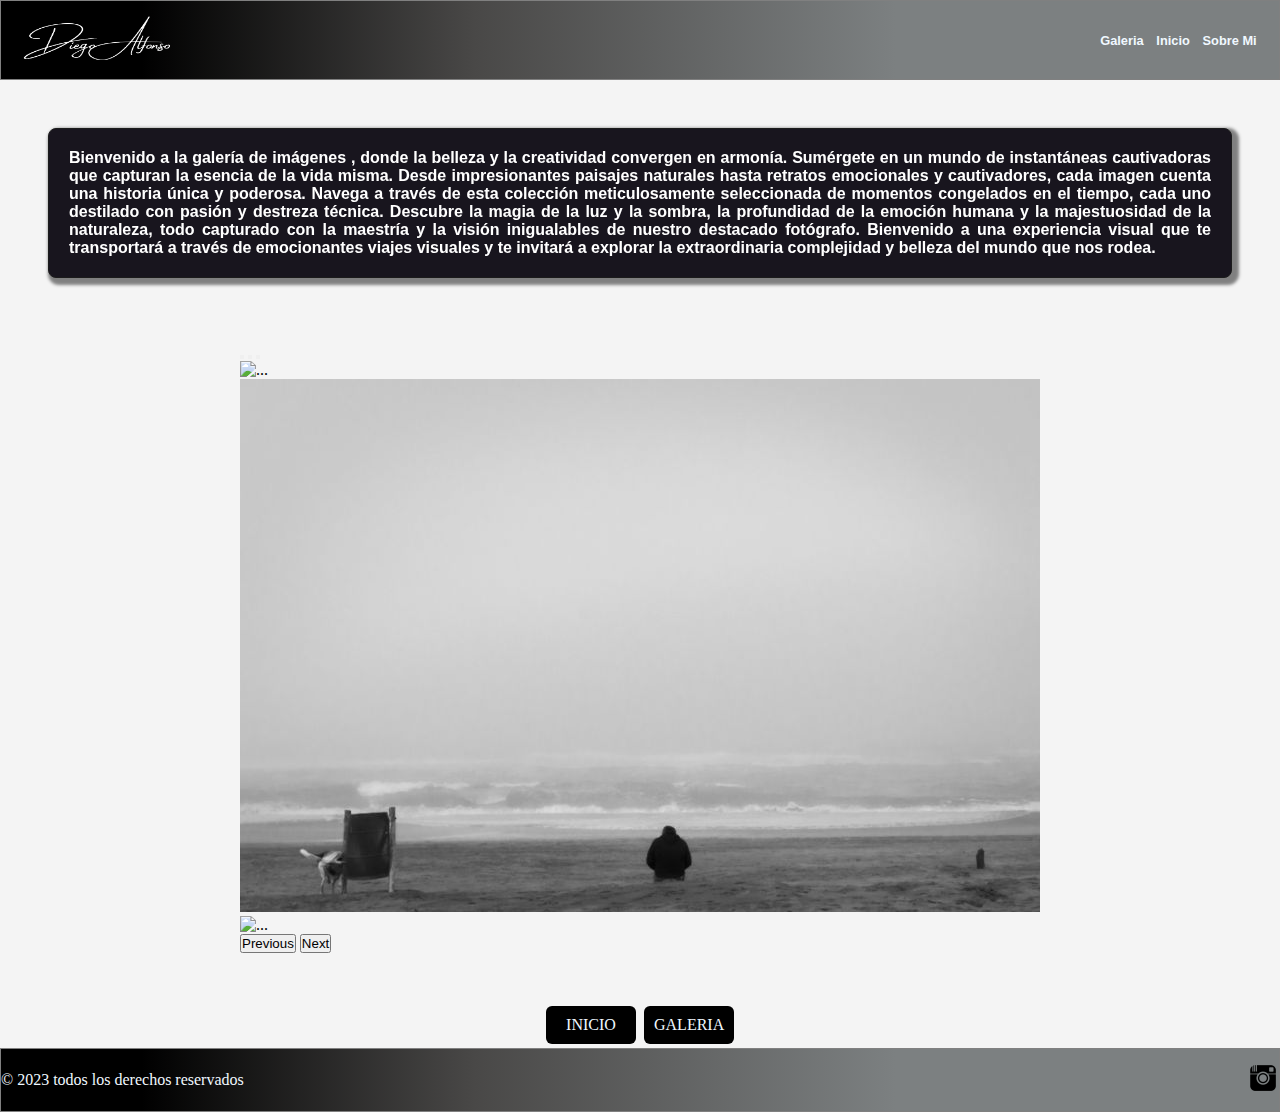
==== html/galeria.html @ 4f67367e "terminado" ====
<!DOCTYPE html>
<html lang="en">

<head>
  <meta charset="UTF-8">
  <meta name="viewport" content="width=device-width, initial-scale=1.0">
  <title>Galeria</title>
  <!--link de bootstrap-->
  <link href="https://cdn.jsdelivr.net/npm/bootstrap@5.3.2/dist/css/bootstrap.min.css" rel="stylesheet"
    integrity="sha384-T3c6CoIi6uLrA9TneNEoa7RxnatzjcDSCmG1MXxSR1GAsXEV/Dwwykc2MPK8M2HN" crossorigin="anonymous">
  <!--link de CSS-->
  <link rel="stylesheet" href="../css/style.css">
  <link href="https://unpkg.com/aos@2.3.1/dist/aos.css" rel="stylesheet">

</head>

<body>

  <header class="header">
    <!--navegable-->

    <div class="logo">
      <img src="../images/Diego Alfonso.png " alt="logo firma">
    </div>

    <nav class="navegable">
      <ul>
        <li>
          <a href="../html/galeria.html">Galeria</a>

        </li>

        <li>
          <a href="../index.html">Inicio</a>
        </li>
        <li>
          <a href="sobremi.html">Sobre Mi</a>
        </li>
      </ul>

    </nav>

  </header>


  <div class="contenedor-titulo-galeria">

    <div class="contenedor-parrafo-galeria" data-aos="fade-right">
      <p>Bienvenido a la galería de imágenes , donde la belleza y la creatividad
        convergen en armonía. Sumérgete en un mundo de instantáneas cautivadoras que capturan la esencia de la vida
        misma. Desde impresionantes paisajes naturales hasta retratos emocionales y cautivadores, cada imagen cuenta una
        historia única y poderosa. Navega a través de esta colección meticulosamente seleccionada de momentos congelados
        en el tiempo, cada uno destilado con pasión y destreza técnica. Descubre la magia de la luz y la sombra, la
        profundidad de la emoción humana y la majestuosidad de la naturaleza, todo capturado con la maestría y la visión
        inigualables de nuestro destacado fotógrafo. Bienvenido a una experiencia visual que te transportará a través de
        emocionantes viajes visuales y te invitará a explorar la extraordinaria complejidad y belleza del mundo que nos
        rodea.</p>
    </div>
  </div>

  <main class="main">



    <section class="contenedor-carrousel">

      <div class="carrousel">

        <div id="carouselExampleIndicators" class="carousel slide">
          <div class="carousel-indicators">
            <button type="button" data-bs-target="#carouselExampleIndicators" data-bs-slide-to="0" class="active"
              aria-current="true" aria-label="Slide 1"></button>
            <button type="button" data-bs-target="#carouselExampleIndicators" data-bs-slide-to="1"
              aria-label="Slide 2"></button>
            <button type="button" data-bs-target="#carouselExampleIndicators" data-bs-slide-to="2"
              aria-label="Slide 3"></button>
          </div>
          <div class="carousel-inner">
            <div class="carousel-item active">
              <img src="../images/carrousel/auto.jpeg" class="d-block w-100" alt="...">
            </div>
            <div class="carousel-item">
              <img src="../images/carrousel/carrousel-3.jpg" class="d-block w-100" alt="...">
            </div>
            <div class="carousel-item">
              <img src="../images/carrousel/casilla.jpeg" class="d-block w-100" alt="...">
            </div>
          </div>
          <button class="carousel-control-prev" type="button" data-bs-target="#carouselExampleIndicators"
            data-bs-slide="prev">
            <span class="carousel-control-prev-icon" aria-hidden="true"></span>
            <span class="visually-hidden">Previous</span>
          </button>
          <button class="carousel-control-next" type="button" data-bs-target="#carouselExampleIndicators"
            data-bs-slide="next">
            <span class="carousel-control-next-icon" aria-hidden="true"></span>
            <span class="visually-hidden">Next</span>
          </button>
        </div>



      </div>


    </section>

    <section class="boton1">
      <div class="boton-inicio">
        <a href="../index.html">INICIO</a>


      </div>
      <div class="boton2">
        <a href="../html/galeria.html">GALERIA</a>
      </div>

    </section>



















  </main>
  <footer class="pie">

    <div class="derechos">
      <p>
        © 2023 todos los derechos reservados
      </p>
    </div>
    <div class="insta">
      <a href="https://www.instagram.com" target="_blank"><img src="../images/principal/instagram.png"
          alt="instagram"></a>

    </div>


  </footer>

  <script src="https://cdn.jsdelivr.net/npm/bootstrap@5.3.2/dist/js/bootstrap.bundle.min.js"
    integrity="sha384-C6RzsynM9kWDrMNeT87bh95OGNyZPhcTNXj1NW7RuBCsyN/o0jlpcV8Qyq46cDfL"
    crossorigin="anonymous"></script>


  <script src="https://unpkg.com/aos@2.3.1/dist/aos.js"></script>
  <script>
    AOS.init();
  </script>

</body>

</html>
---- css/style.css ----
* {
  margin: 0;
  padding: 0;
  box-sizing: border-box;
}

body {
  min-height: 100%;
  background-color: #f4f4f4;
}

html {
  height: 100%;
}

.grid-conteiner {
  display: grid;
  grid-template-areas: "header" "main" "footer";
}

.header {
  grid-area: header;
}

.main {
  grid-area: main;
}

.pie {
  grid-area: footer;
}

header {
  display: flex;
  background: rgb(0, 0, 0);
  background: linear-gradient(90deg, rgb(0, 0, 0) 11%, rgb(73, 72, 71) 37%, rgb(124, 128, 129) 70%);
  color: aliceblue;
  align-items: center;
  justify-content: space-between;
  border: 1px solid grey;
  padding: 1rem;
  height: 5rem;
}
header .logo {
  display: flex;
  align-items: center;
}
header .logo img {
  width: 10rem;
  height: 7rem;
}
header .navegable ul {
  display: flex;
  flex-direction: row;
  list-style: none;
  padding: 0;
  margin: 0;
}
header .navegable ul li {
  font-size: 0.8rem;
  display: flex;
  margin: 0.4rem;
  list-style: none;
  font-family: Arial, Helvetica, sans-serif;
  font-weight: bold;
}
header .navegable ul li :hover {
  color: black;
  transition: 0.6s;
}
header .navegable ul a {
  align-items: center;
  text-decoration: none;
  color: aliceblue;
}

.galeria {
  min-height: 100vh;
  max-width: 100rem;
  margin: 0 auto;
  padding: 0 2rem 2rem;
}
.galeria h1 {
  text-align: center;
  margin: 20px;
  font-family: "Russo One", sans-serif;
  font-size: 4rem;
  font-weight: bolder;
  color: rgb(3, 0, 0);
}
.galeria .contenedor-imagenes {
  margin: 0.5rem;
  display: flex;
  flex-wrap: wrap;
  margin: -1rem -1rem;
  transition: 2s;
}
.galeria .contenedor-imagenes .imagen {
  flex: 1 0 24rem;
  margin: 0.5rem;
}
.galeria .contenedor-imagenes .imagen img {
  display: block;
  width: 100%;
  height: 100%;
  object-fit: cover;
  border-radius: 4px;
  box-shadow: 0.2rem 0.2rem 0.2rem 0.2rem grey;
  padding: 0.5rem 0.5rem 0.5rem 0.5rem;
  transition: transform 2s;
}
.galeria .contenedor-imagenes .imagen img:hover {
  transform: scale(1.1);
}

.contenedor-texto {
  display: flex;
  flex-direction: column;
  justify-content: center;
  align-items: center;
  width: 100%;
  height: 30vh;
}
.contenedor-texto .titulo {
  display: flex;
}
.contenedor-texto .titulo h2 {
  text-align: center;
  font-family: "Russo One", sans-serif;
  font-size: 2.5rem;
}
.contenedor-texto .contenedor-parrafo {
  display: flex;
  justify-content: center;
  align-items: center;
  flex-direction: column;
}
.contenedor-texto .contenedor-parrafo p {
  width: 50rem;
  display: flex;
  text-align: justify;
  justify-content: center;
  align-items: center;
  margin-top: 20px;
  font-family: karla;
  font-weight: bold;
  font-size: 1.2rem;
}

.pie {
  display: flex;
  flex-direction: row;
  background: rgb(0, 0, 0);
  background: linear-gradient(90deg, rgb(0, 0, 0) 11%, rgb(73, 72, 71) 37%, rgb(124, 128, 129) 70%);
  color: aliceblue;
  align-items: center;
  justify-content: space-between;
  border: 1px solid grey;
  padding: 0;
  height: 4rem;
}
.pie .derechos {
  display: flex;
  align-items: center;
  flex-direction: row;
  padding: 0;
  margin: 0;
}
.pie .insta {
  display: flex;
  align-items: center;
}
.pie .insta img {
  width: 2rem;
  height: 2rem;
}

.contenedor-titulo-galeria {
  text-align: center;
  margin: 1rem;
  display: flex;
  justify-content: center;
  flex-direction: column;
  align-items: center;
}
.contenedor-titulo-galeria .contenedor-parrafo-galeria {
  max-width: 1300px;
  display: flex;
  margin: 2rem;
  border: #1c1c1c solid 1px;
  padding: 20px;
  border-radius: 8px;
  box-shadow: 0.2rem 0.2rem 0.2rem 0.2rem grey;
  background-color: #18151e;
}
.contenedor-titulo-galeria .contenedor-parrafo-galeria p {
  text-align: justify;
  font-family: "Russo One", sans-serif;
  font-weight: bold;
  color: white;
}

.contenedor-carrousel {
  padding: 1px;
}
.contenedor-carrousel .carrousel {
  display: flex;
  justify-content: center;
  margin-top: 1rem;
}
.contenedor-carrousel .carousel-inner img {
  width: auto;
  max-height: 900px;
  max-width: 1000px;
}

@media (max-width: 450px) {
  .header .logo img {
    width: 6rem;
  }
  .header .navegable ul {
    width: 100%;
    margin-top: 1px;
  }
  .header .navegable ul li {
    font-size: 12px;
  }
  .galeria {
    display: flex;
    flex-direction: column;
  }
  .titulo-principal h1 {
    margin-bottom: 3rem;
    font-size: 80%;
    margin-bottom: 10px;
  }
  .contenedor-imagenes {
    margin: 0.5rem;
    display: flex;
    flex-direction: column;
    justify-content: center;
    flex-wrap: wrap;
  }
  .contenedor-imagenes .imgagen {
    margin: 0rem 0rem 0rem 0.8rem;
    flex: 1 0 10rem;
    width: 230px;
    height: 200px;
  }
  .contenedor-imagenes .imgagen img {
    flex: 1 0 10rem;
    width: 12rem;
    height: 8rem;
  }
  .contenedor-titulo-galeria h3 {
    font-size: 18px;
  }
  .contenedor-parrafo-galeria {
    max-width: 400px;
    max-height: 500px;
  }
  .contenedor-parrafo-galeria p {
    font-size: 9px;
  }
  .pie {
    width: 100%;
    height: 80%;
  }
  .pie p {
    font-size: 30%;
  }
  .pie img {
    width: 12px;
    height: 12px;
  }
  .main2 {
    width: auto;
  }
  .parrafo3 {
    width: 150px;
  }
  .parrafo3 p {
    text-align: justify;
    font-size: 15px;
    padding: 25px;
  }
}
.boton1 {
  margin-top: 3rem;
  display: flex;
  justify-content: center;
  text-align: center;
}
.boton1 .boton-inicio, .boton1 .boton2 {
  margin: 4px;
  background-color: black;
  padding: 10px;
  width: 90px;
  border-radius: 6px;
}
.boton1 .boton-inicio a, .boton1 .boton2 a {
  text-decoration: none;
  text-align: center;
  color: aliceblue;
}
.main2 {
  background-image: url(/images/muelle.jpeg);
  display: flex;
  width: 100%;
  height: 90vh;
  justify-content: center;
  align-items: center;
}
.main2 .parrafo3 {
  width: 600px;
  text-align: justify;
  font-family: "Russo One", sans-serif;
  font-weight: bold;
  font-size: 1.8rem;
}

/*# sourceMappingURL=style.css.map */
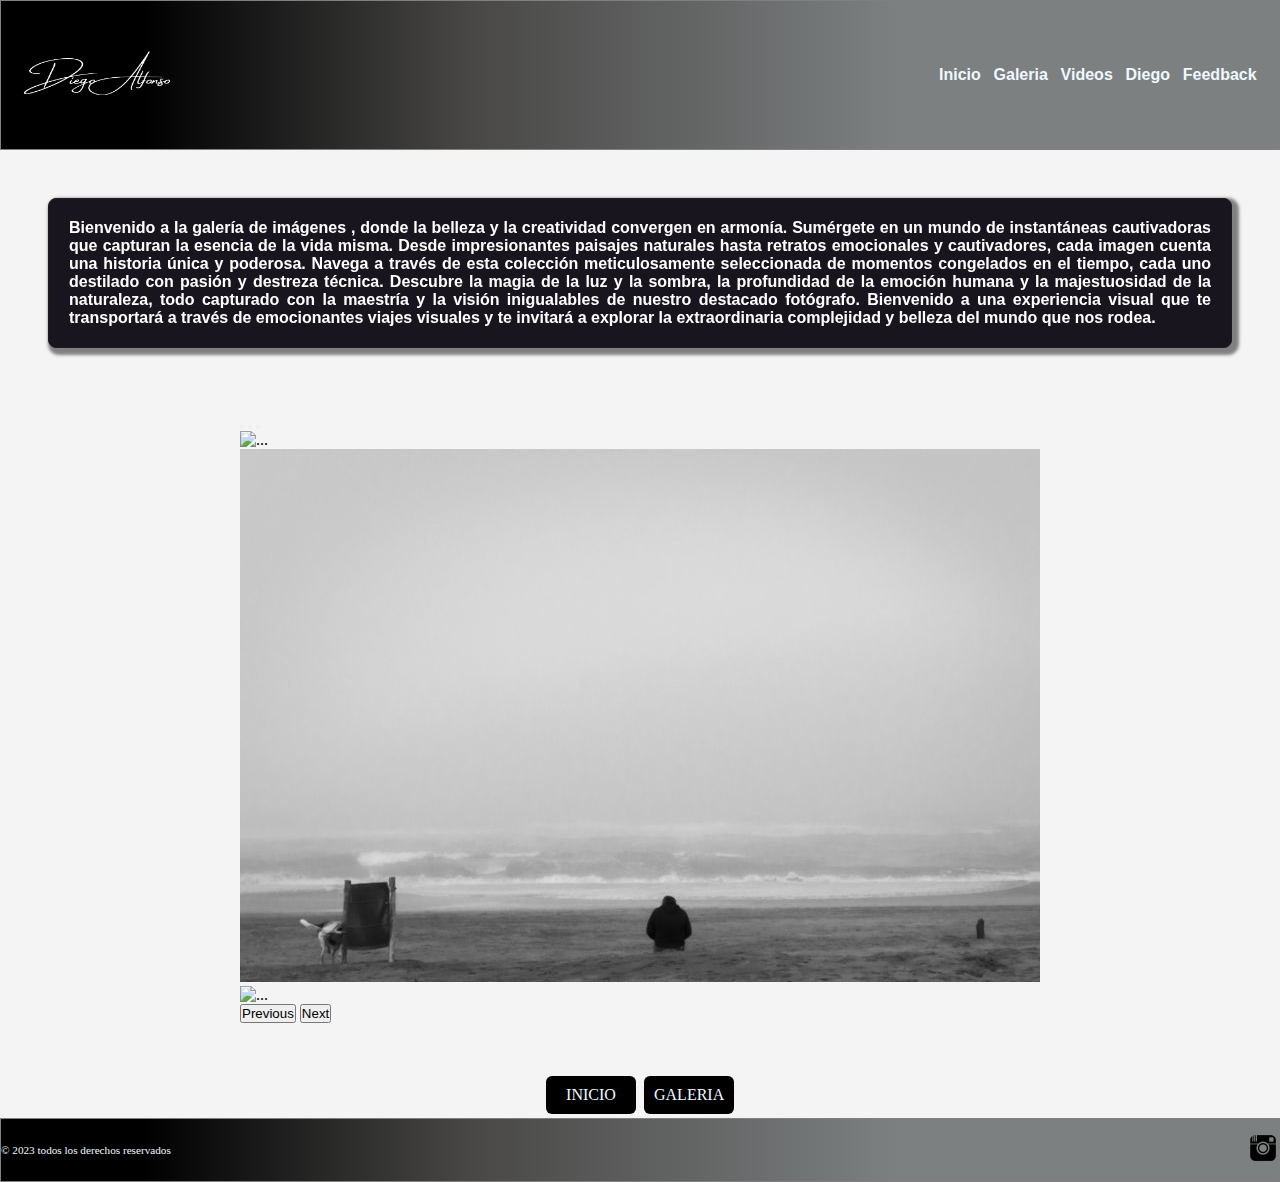
==== commit d56ccb4d: "corregido" ====
--- a/html/galeria.html
+++ b/html/galeria.html
@@ -17,30 +17,35 @@
 <body>
 
   <header class="header">
-    <!--navegable-->
 
     <div class="logo">
-      <img src="../images/Diego Alfonso.png " alt="logo firma">
+        <img src="../images/Diego Alfonso.png" alt="logo firma">
     </div>
 
     <nav class="navegable">
-      <ul>
-        <li>
-          <a href="../html/galeria.html">Galeria</a>
+        <ul>
+            <li>
+                <a href="../index.html">Inicio</a>
+            </li>
+            <li>
+                <a href="galeria.html">Galeria</a>
 
-        </li>
+            </li>
 
-        <li>
-          <a href="../index.html">Inicio</a>
-        </li>
-        <li>
-          <a href="sobremi.html">Sobre Mi</a>
-        </li>
-      </ul>
+            <li>
+                <a href="tutoriales.html">Videos</a>
+
+            <li>
+                <a href="sobremi.html">Diego</a>
+            </li>
+            <li>
+                <a href="comentarios.html">Feedback</a>
+            </li>
+        </ul>
 
     </nav>
 
-  </header>
+</header>
 
 
   <div class="contenedor-titulo-galeria">
--- a/css/style.css
+++ b/css/style.css
@@ -39,7 +39,7 @@
   justify-content: space-between;
   border: 1px solid grey;
   padding: 1rem;
-  height: 5rem;
+  height: 150px;
 }
 header .logo {
   display: flex;
@@ -57,7 +57,7 @@
   margin: 0;
 }
 header .navegable ul li {
-  font-size: 0.8rem;
+  font-size: 1rem;
   display: flex;
   margin: 0.4rem;
   list-style: none;
@@ -166,6 +166,9 @@
   padding: 0;
   margin: 0;
 }
+.pie .derechos p {
+  font-size: 0.7rem;
+}
 .pie .insta {
   display: flex;
   align-items: center;
@@ -215,15 +218,21 @@
 }
 
 @media (max-width: 450px) {
+  .header {
+    display: flex;
+    justify-content: center;
+    align-items: flex-end;
+  }
   .header .logo img {
-    width: 6rem;
+    display: none;
   }
   .header .navegable ul {
+    flex-direction: row;
     width: 100%;
     margin-top: 1px;
   }
   .header .navegable ul li {
-    font-size: 12px;
+    font-size: 14px;
   }
   .galeria {
     display: flex;
@@ -304,7 +313,7 @@
   color: aliceblue;
 }
 .main2 {
-  background-image: url(/images/muelle.jpeg);
+  background-image: url(../images/principal/muelle.jpeg);
   display: flex;
   width: 100%;
   height: 90vh;
@@ -316,7 +325,75 @@
   text-align: justify;
   font-family: "Russo One", sans-serif;
   font-weight: bold;
-  font-size: 1.8rem;
+  font-size: 2rem;
+}
+
+.caja-videos {
+  margin-bottom: 150px;
+}
+.caja-videos .container {
+  height: auto;
+  margin-bottom: 50PX;
+  margin-top: 200px;
+}
+.caja-videos .container .my-4 {
+  font-size: 2rem;
+  text-align: center;
+}
+.caja-videos .container .card {
+  border: none;
+  margin-bottom: 20px;
+  border-radius: 10px;
+}
+.caja-videos .container .card-title {
+  text-align: center;
+  margin: 0;
+}
+.caja-videos .container .card-img-top {
+  height: 100%;
+  object-fit: cover;
+  border-radius: 10px 10px 0 0;
+}
+
+.comments-section {
+  display: flex;
+  justify-content: center;
+  align-items: center;
+  height: 100vh;
+}
+.comments-section .contenedor-formulario {
+  width: 50%;
+}
+.comments-section .contenedor-formulario form {
+  margin-bottom: 20px;
+}
+.comments-section .contenedor-formulario form label {
+  display: block;
+  margin-top: 10px;
+}
+.comments-section .contenedor-formulario form input,
+.comments-section .contenedor-formulario form textarea {
+  width: 100%;
+  padding: 10px;
+  margin-top: 5px;
+  border: 1px solid #ccc;
+  border-radius: 4px;
+}
+.comments-section .contenedor-formulario form button {
+  background-color: #333;
+  color: #fff;
+  padding: 10px 20px;
+  border: none;
+  border-radius: 4px;
+  cursor: pointer;
+  margin-top: 10px;
+}
+.comments-section .contenedor-formulario form button:hover {
+  background-color: #555;
+}
+.comments-section .contenedor-formulario #comment-list {
+  list-style: none;
+  padding: 0;
 }
 
 /*# sourceMappingURL=style.css.map */
